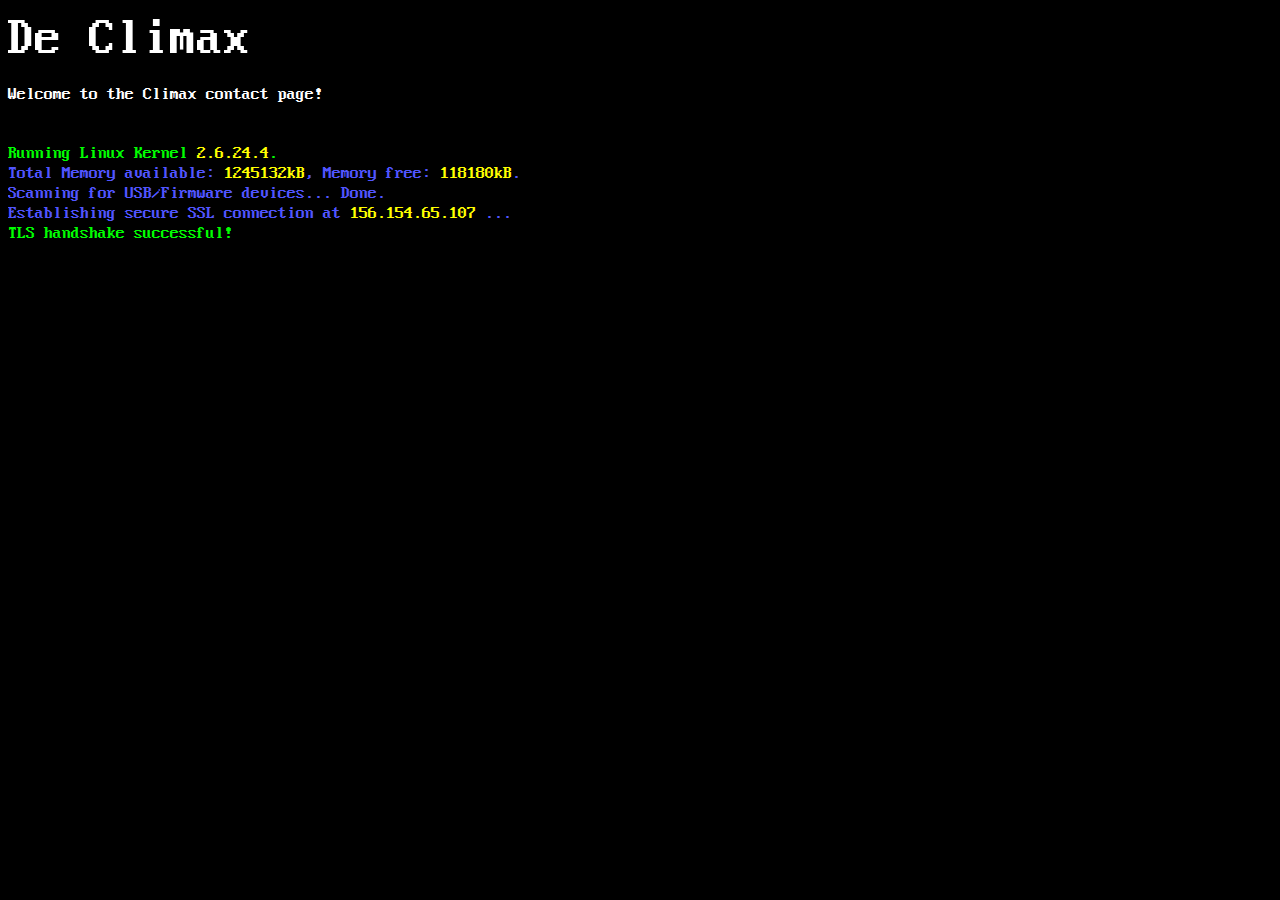
==== index.html @ 992b4d42 "Initial commit" ====
<!DOCTYPE html>
<html>
    <head>
        <meta charset="utf-8">
        <title>De Climax | Contact</title>
        <meta name="description" content="Contact page for the Climax site">
        <meta name="author" content="Sander Murray">
        <link rel="apple-touch-icon" sizes="180x180" href="/favicon/apple-touch-icon.png">
        <link rel="icon" type="image/png" sizes="32x32" href="/favicon/favicon-32x32.png">
        <link rel="icon" type="image/png" sizes="16x16" href="/favicon/favicon-16x16.png">
        <link rel="icon" href="favicon/favicon.ico" type="image/x-icon">
        <link rel="stylesheet" type="text/css" href="../css_main.css">
        <link rel="stylesheet" type="text/css" href="css_about.css">
        <script src="src/ascii-progress.js"></script>
        <!-- <script src="https://code.jquery.com/jquery-3.6.0.min.js"></script> -->
        <style>
            @font-face {
                font-family: '8x16_asciiregular';
                src: url('/8x16-ascii-webfont.woff2') format('woff2'),
                    url('/8x16-ascii-webfont.woff') format('woff');
                Font-weight: normal;
                font-style: normal;
                }

            body {
                background-color: black;
            }
            #frame {
                font-family: '8x16_asciiregular', Arial, sans-serif;
                font-weight:normal;
                font-style:normal;
                font-size: 18px;
                color: #FFFFFF;
                }
            #aaaa {
                margin-top: 13px;
                margin-bottom: 13px;
                font-size: 53px;
            }
            #aaab {
                margin-bottom: 40px;
            }
            #aaac {
                color: #00FF00;
                margin: 1px 0px;
            }
            #aaad, #aaae, #aaaf, #aaag {
                color: #5155ff;
                margin: 1px 0px;
            }
            </style>
            <script>
                window.onload = function(){
                    setTimeout(() => {  document.getElementById("aaac").style.visibility = "visible"; }, 100);
                    setTimeout(() => {  document.getElementById("aaad").style.visibility = "visible"; }, 150);
                    setTimeout(() => {  document.getElementById("aaae").style.visibility = "visible"; }, 200);
                    setTimeout(() => {  document.getElementById("aaae1").style.visibility = "visible"; }, 400);
                    setTimeout(() => {  document.getElementById("aaaf").style.visibility = "visible"; }, 500);
                    setTimeout(() => {  document.getElementById("aaag").style.visibility = "visible"; }, 600);
                    setTimeout(() => {  document.getElementById("aaah").style.visibility = "visible"; }, 675);
                    setTimeout(() => {  
                        var progressBar = new AsciiProgress("progressbar",{
                            openCharacter: "",
                            loadedCharacter: ".",
                            backgroundCharacter: " ",
                            closeCharacter: "",
                            length: 50,
                            value: 100,
                            completeAt: 100,
                            showPercent: false,
                            showComment: false,
                            });
                        progressbar.setValue(10);
                    }, 750);
                }
                
    
            </script>
    </head>

    <body>
        <div id="frame">
            <div id="header">
                <p id="aaaa">De Climax</p>
                <p id="aaab">Welcome to the Climax contact page!</p>
            </div>
            <div id="startuptext" style="visibility:hidden">
                <p id="aaac">Running Linux Kernel<span style="color: #FFFF00;"> 2.6.24.4</span>.</p>
                <p id="aaad">Total Memory available:<span style="color: #FFFF00;"> 1245132kB</span>, Memory free:<span style="color: #FFFF00;"> 118180kB</span>.</p>
                <p id="aaae">Scanning for USB/Firmware devices... <span id="aaae1" style="visibility:hidden">Done.</span></p><!--animation-->
                <p id="aaaf">Establishing secure SSL connection at <span style="color: #FFFF00;">156.154.65.107</span> ...</p>
                <p id="aaag"><span style="color: #00FF00">TLS handshake successful!</span></p>
                <div id="progressbar"style="visibility:visible"></div>

            </div>
            <div id="interface">

            </div>
        </div>
    </body>
</html>
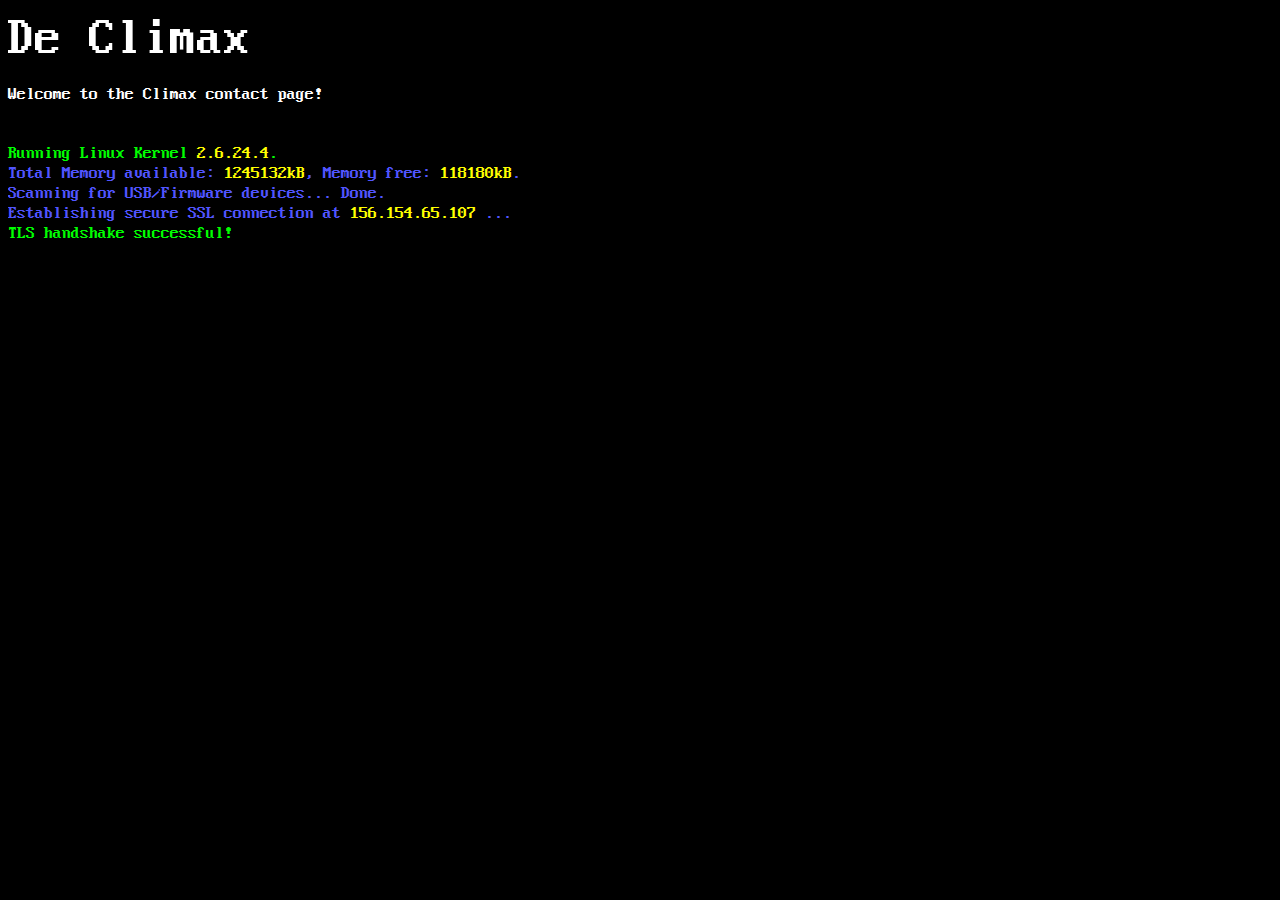
==== commit 67af9030: "fixed font" ====
--- a/index.html
+++ b/index.html
@@ -16,8 +16,8 @@
         <style>
             @font-face {
                 font-family: '8x16_asciiregular';
-                src: url('/8x16-ascii-webfont.woff2') format('woff2'),
-                    url('/8x16-ascii-webfont.woff') format('woff');
+                src: url('8x16-ascii-webfont.woff2') format('woff2'),
+                    url('8x16-ascii-webfont.woff') format('woff');
                 Font-weight: normal;
                 font-style: normal;
                 }
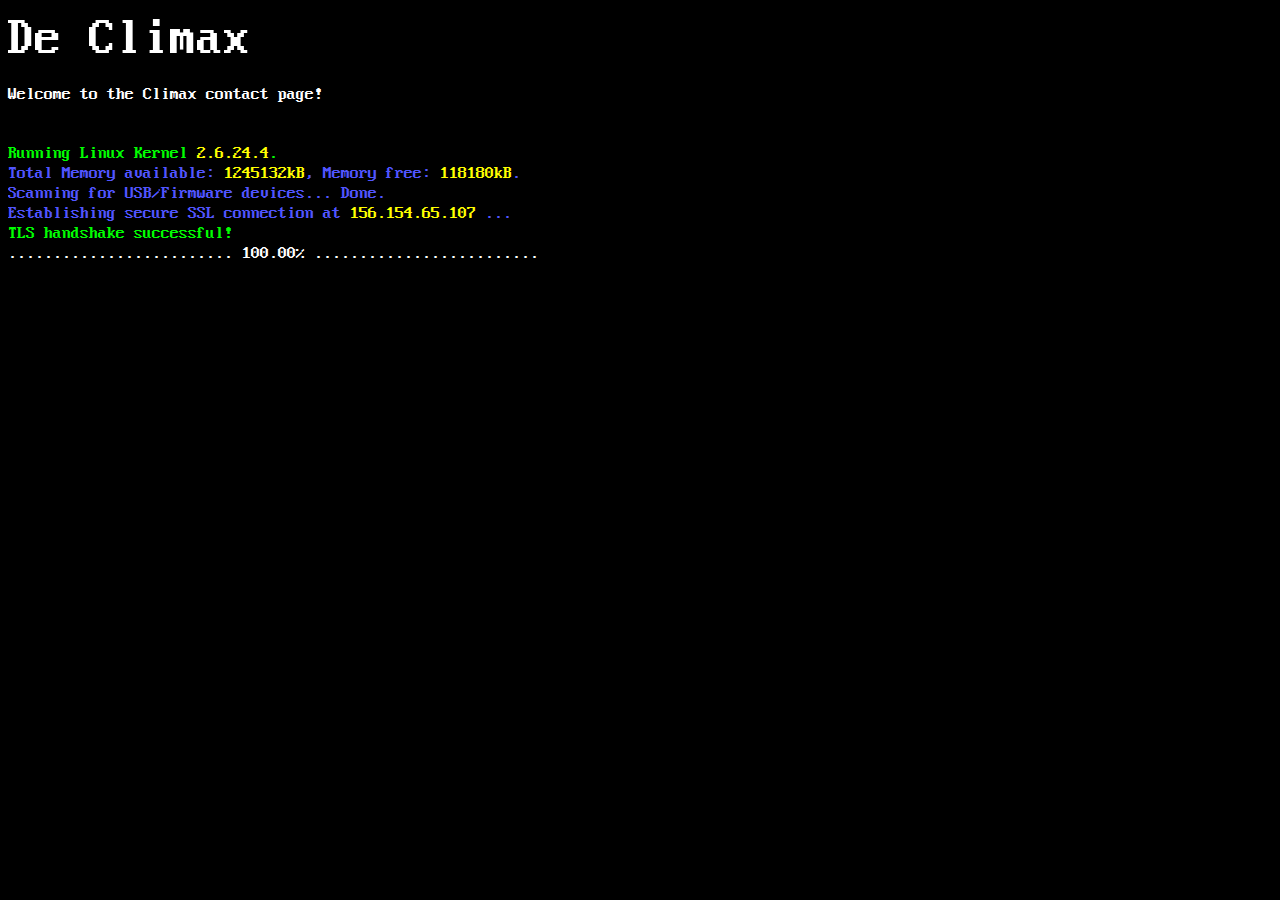
==== commit ca772a7a: "fixed loading bar" ====
--- a/index.html
+++ b/index.html
@@ -9,15 +9,13 @@
         <link rel="icon" type="image/png" sizes="32x32" href="/favicon/favicon-32x32.png">
         <link rel="icon" type="image/png" sizes="16x16" href="/favicon/favicon-16x16.png">
         <link rel="icon" href="favicon/favicon.ico" type="image/x-icon">
-        <link rel="stylesheet" type="text/css" href="../css_main.css">
-        <link rel="stylesheet" type="text/css" href="css_about.css">
         <script src="src/ascii-progress.js"></script>
         <!-- <script src="https://code.jquery.com/jquery-3.6.0.min.js"></script> -->
         <style>
             @font-face {
                 font-family: '8x16_asciiregular';
-                src: url('8x16-ascii-webfont.woff2') format('woff2'),
-                    url('8x16-ascii-webfont.woff') format('woff');
+                src: url('src/8x16-ascii-webfont.woff2') format('woff2'),
+                    url('src/8x16-ascii-webfont.woff') format('woff');
                 Font-weight: normal;
                 font-style: normal;
                 }
@@ -50,28 +48,27 @@
             }
             </style>
             <script>
-                window.onload = function(){
-                    setTimeout(() => {  document.getElementById("aaac").style.visibility = "visible"; }, 100);
-                    setTimeout(() => {  document.getElementById("aaad").style.visibility = "visible"; }, 150);
-                    setTimeout(() => {  document.getElementById("aaae").style.visibility = "visible"; }, 200);
-                    setTimeout(() => {  document.getElementById("aaae1").style.visibility = "visible"; }, 400);
-                    setTimeout(() => {  document.getElementById("aaaf").style.visibility = "visible"; }, 500);
-                    setTimeout(() => {  document.getElementById("aaag").style.visibility = "visible"; }, 600);
-                    setTimeout(() => {  document.getElementById("aaah").style.visibility = "visible"; }, 675);
-                    setTimeout(() => {  
-                        var progressBar = new AsciiProgress("progressbar",{
-                            openCharacter: "",
-                            loadedCharacter: ".",
-                            backgroundCharacter: " ",
-                            closeCharacter: "",
-                            length: 50,
-                            value: 100,
-                            completeAt: 100,
-                            showPercent: false,
-                            showComment: false,
-                            });
-                        progressbar.setValue(10);
-                    }, 750);
+                window.onload = function(){  
+                    var progressBar = new AsciiProgress("progressbar",{
+                        openCharacter: "",
+                        loadedCharacter: ".",
+                        backgroundCharacter: " ",
+                        closeCharacter: "",
+                        length: 50,
+                        value: 100,
+                        completeAt: 100,
+                        showPercent: true,
+                        showComment: false,
+                        });
+                        progressBar.setValue(0);
+                    setTimeout(() => {  document.getElementById("aaac").style.visibility = "visible"; progressBar.setValue(10); }, 100);
+                    setTimeout(() => {  document.getElementById("aaad").style.visibility = "visible"; progressBar.setValue(13); }, 150);
+                    setTimeout(() => {  document.getElementById("aaae").style.visibility = "visible"; progressBar.setValue(24); }, 200);
+                    setTimeout(() => {  document.getElementById("aaae1").style.visibility = "visible"; progressBar.setValue(50); }, 400);
+                    setTimeout(() => {  document.getElementById("aaaf").style.visibility = "visible"; progressBar.setValue(78); }, 500);
+                    setTimeout(() => {  document.getElementById("aaag").style.visibility = "visible"; progressBar.setValue(100); }, 600);
+                    // setTimeout(() => {  document.getElementById("aaah").style.visibility = "visible"; }, 675);
+                    
                 }
                 
     
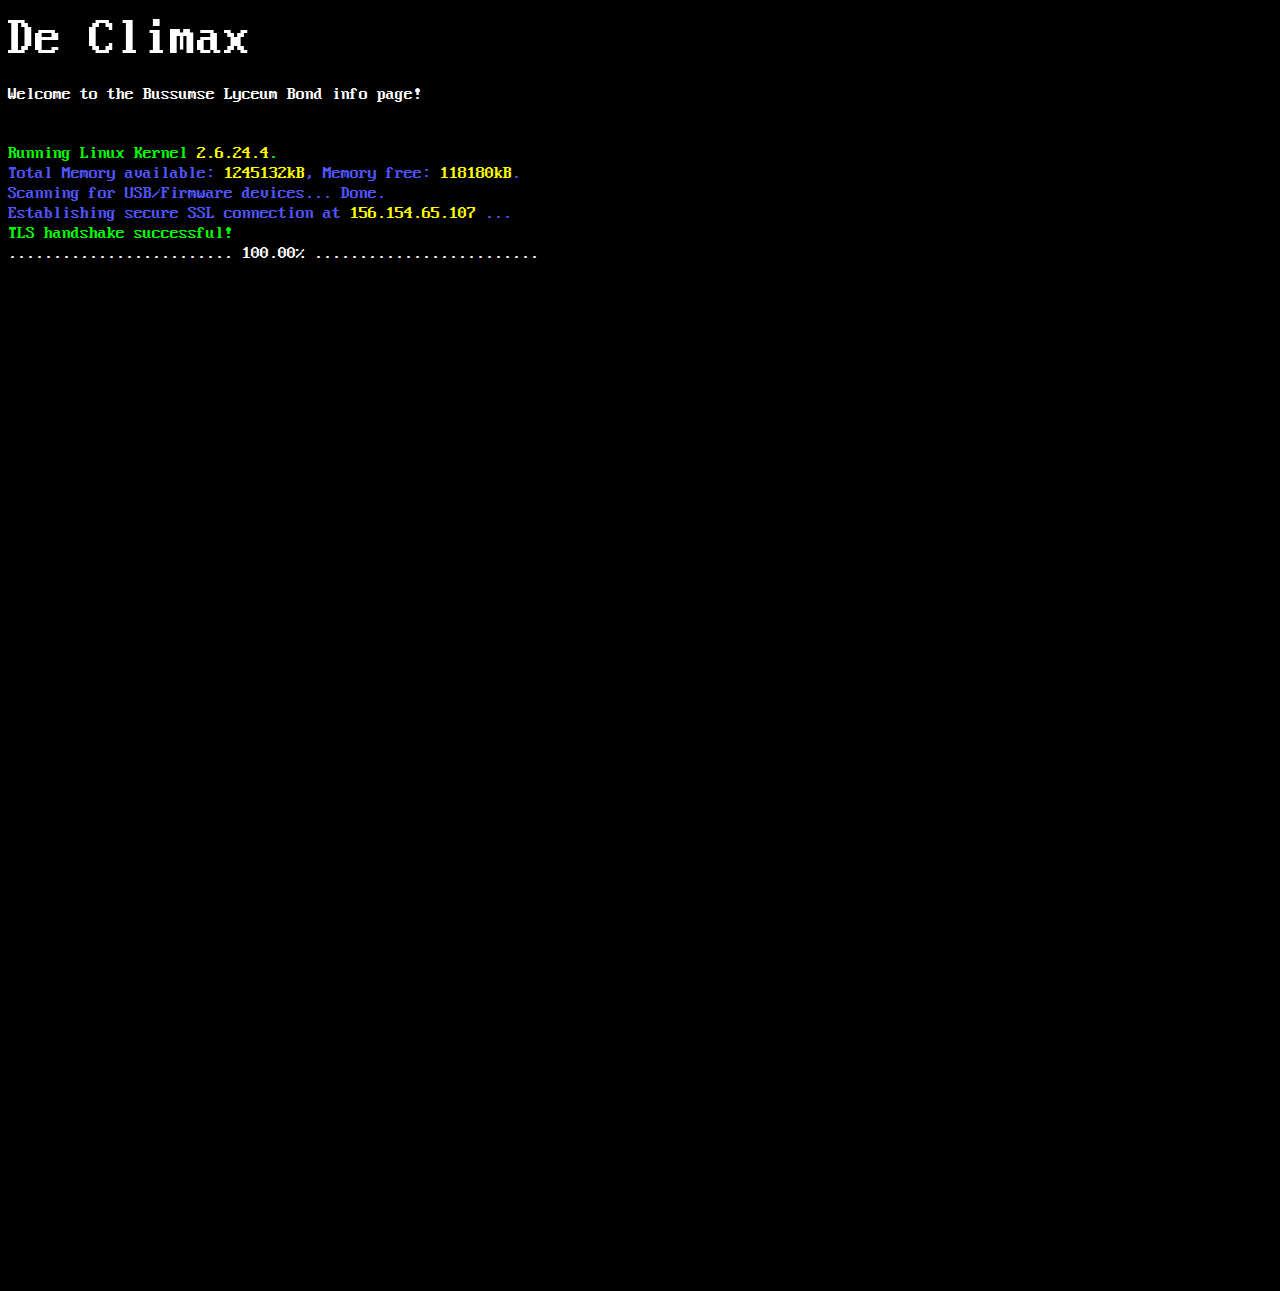
==== commit 5e352974: "added poster and disapearing text" ====
--- a/index.html
+++ b/index.html
@@ -46,6 +46,10 @@
                 color: #5155ff;
                 margin: 1px 0px;
             }
+
+            #poster {
+                height: 75vw;
+            }
             </style>
             <script>
                 window.onload = function(){  
@@ -67,7 +71,12 @@
                     setTimeout(() => {  document.getElementById("aaae1").style.visibility = "visible"; progressBar.setValue(50); }, 400);
                     setTimeout(() => {  document.getElementById("aaaf").style.visibility = "visible"; progressBar.setValue(78); }, 500);
                     setTimeout(() => {  document.getElementById("aaag").style.visibility = "visible"; progressBar.setValue(100); }, 600);
-                    // setTimeout(() => {  document.getElementById("aaah").style.visibility = "visible"; }, 675);
+                    setTimeout(() => {  document.getElementById("aaac").style.visibility = "hidden"; 
+                    document.getElementById("aaac").style.visibility = "hidden"; document.getElementById("aaad").style.visibility = "hidden";
+                    document.getElementById("aaae").style.visibility = "hidden"; document.getElementById("aaae1").style.visibility = "hidden"; 
+                    document.getElementById("aaaf").style.visibility = "hidden"; document.getElementById("aaag").style.visibility = "hidden";
+                    document.getElementById("progressbar").style.visibility = "hidden"; document.getElementById("startuptext").style.height = "0"; 
+                    document.getElementById("main").style.visibility = "visible"; }, 850);
                     
                 }
                 
@@ -79,7 +88,7 @@
         <div id="frame">
             <div id="header">
                 <p id="aaaa">De Climax</p>
-                <p id="aaab">Welcome to the Climax contact page!</p>
+                <p id="aaab">Welcome to the Bussumse Lyceum Bond info page!</p>
             </div>
             <div id="startuptext" style="visibility:hidden">
                 <p id="aaac">Running Linux Kernel<span style="color: #FFFF00;"> 2.6.24.4</span>.</p>
@@ -90,8 +99,9 @@
                 <div id="progressbar"style="visibility:visible"></div>
 
             </div>
-            <div id="interface">
-
+            <div id="main" style="visibility:hidden">
+                <p>Volgende evenement:</p>
+                <img id="poster" src="/src/img/wwl22.jpg">
             </div>
         </div>
     </body>
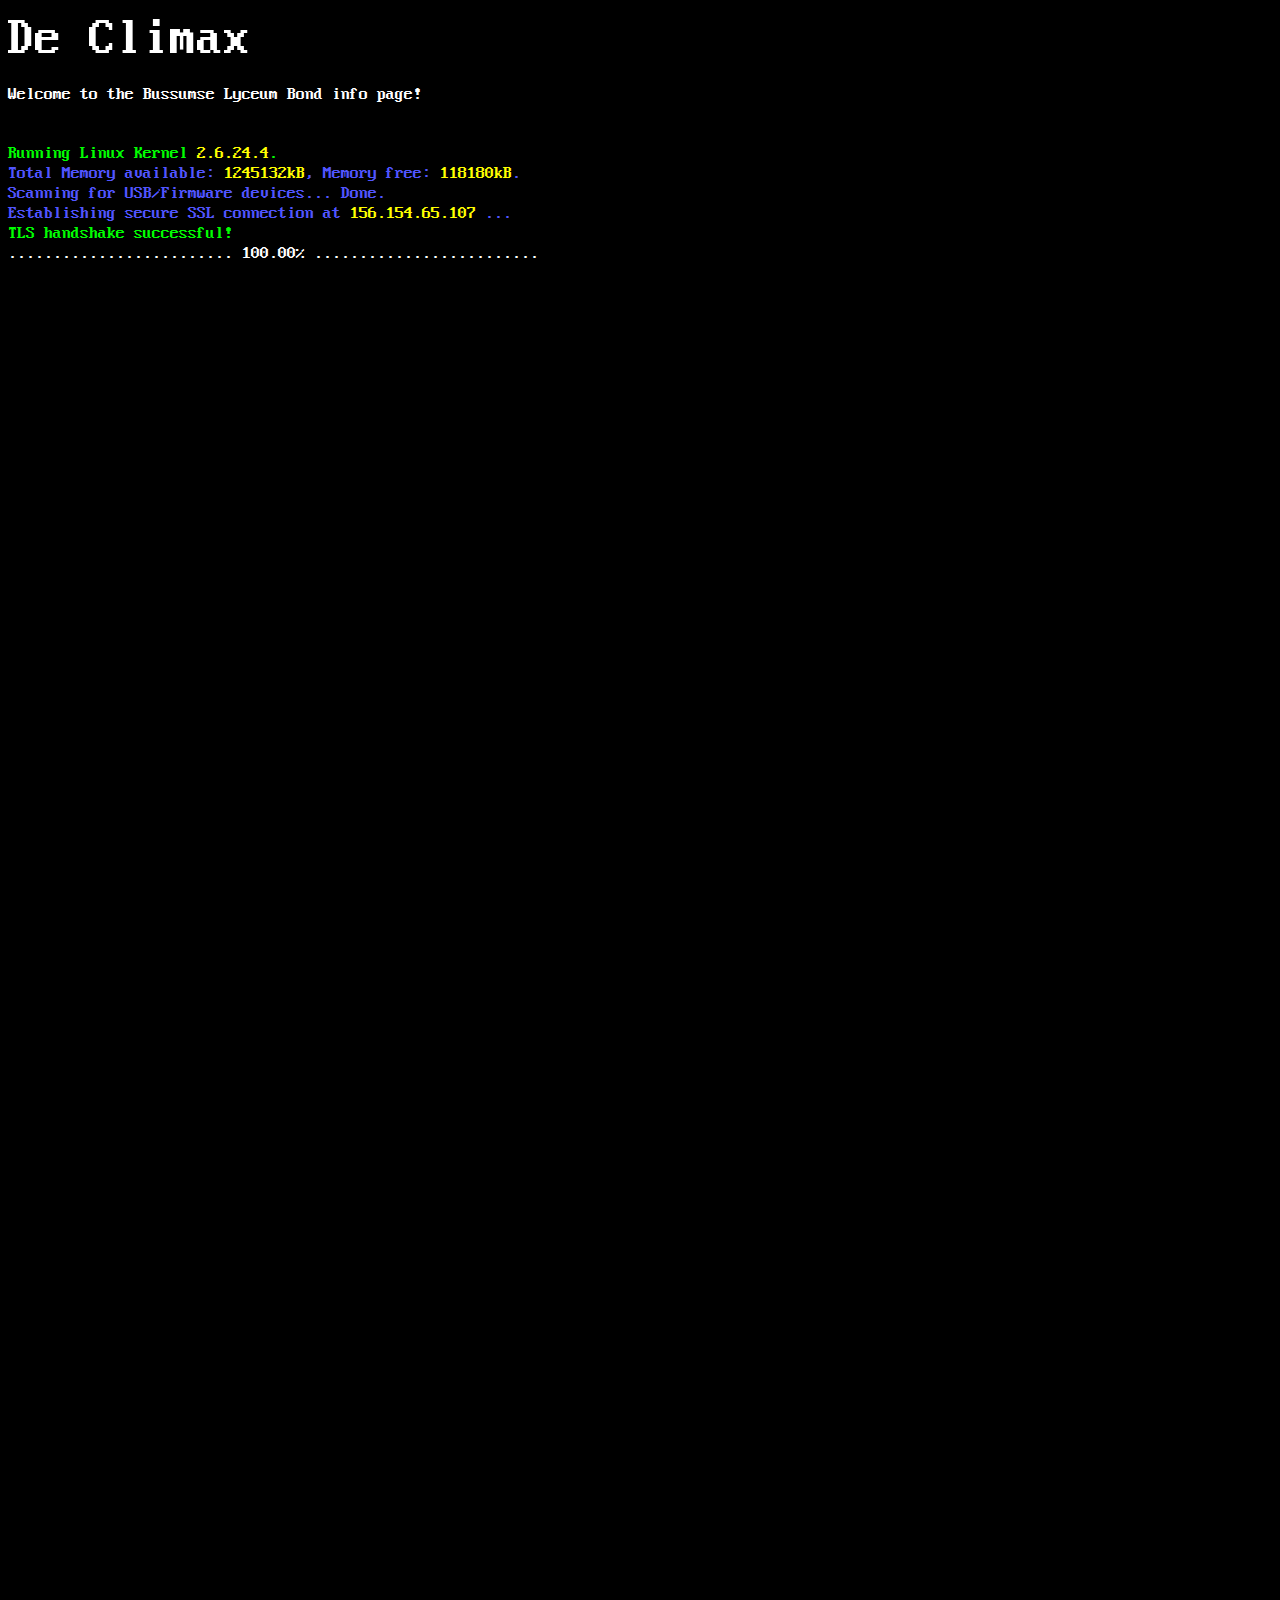
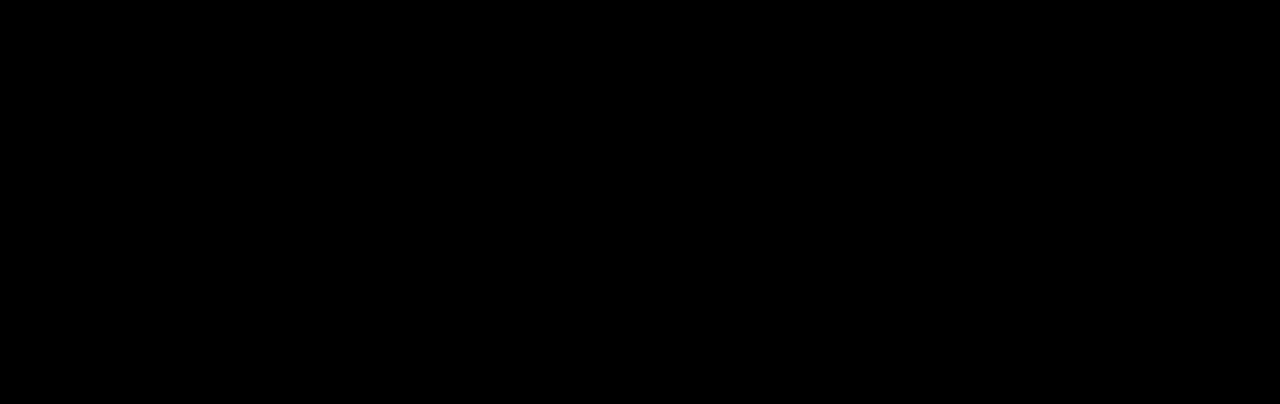
==== commit 10a44e39: "trying to moblile" ====
--- a/index.html
+++ b/index.html
@@ -34,9 +34,11 @@
                 margin-top: 13px;
                 margin-bottom: 13px;
                 font-size: 53px;
+                
             }
             #aaab {
                 margin-bottom: 40px;
+    
             }
             #aaac {
                 color: #00FF00;
@@ -48,7 +50,7 @@
             }
 
             #poster {
-                height: 75vw;
+                width: 100%;
             }
             </style>
             <script>
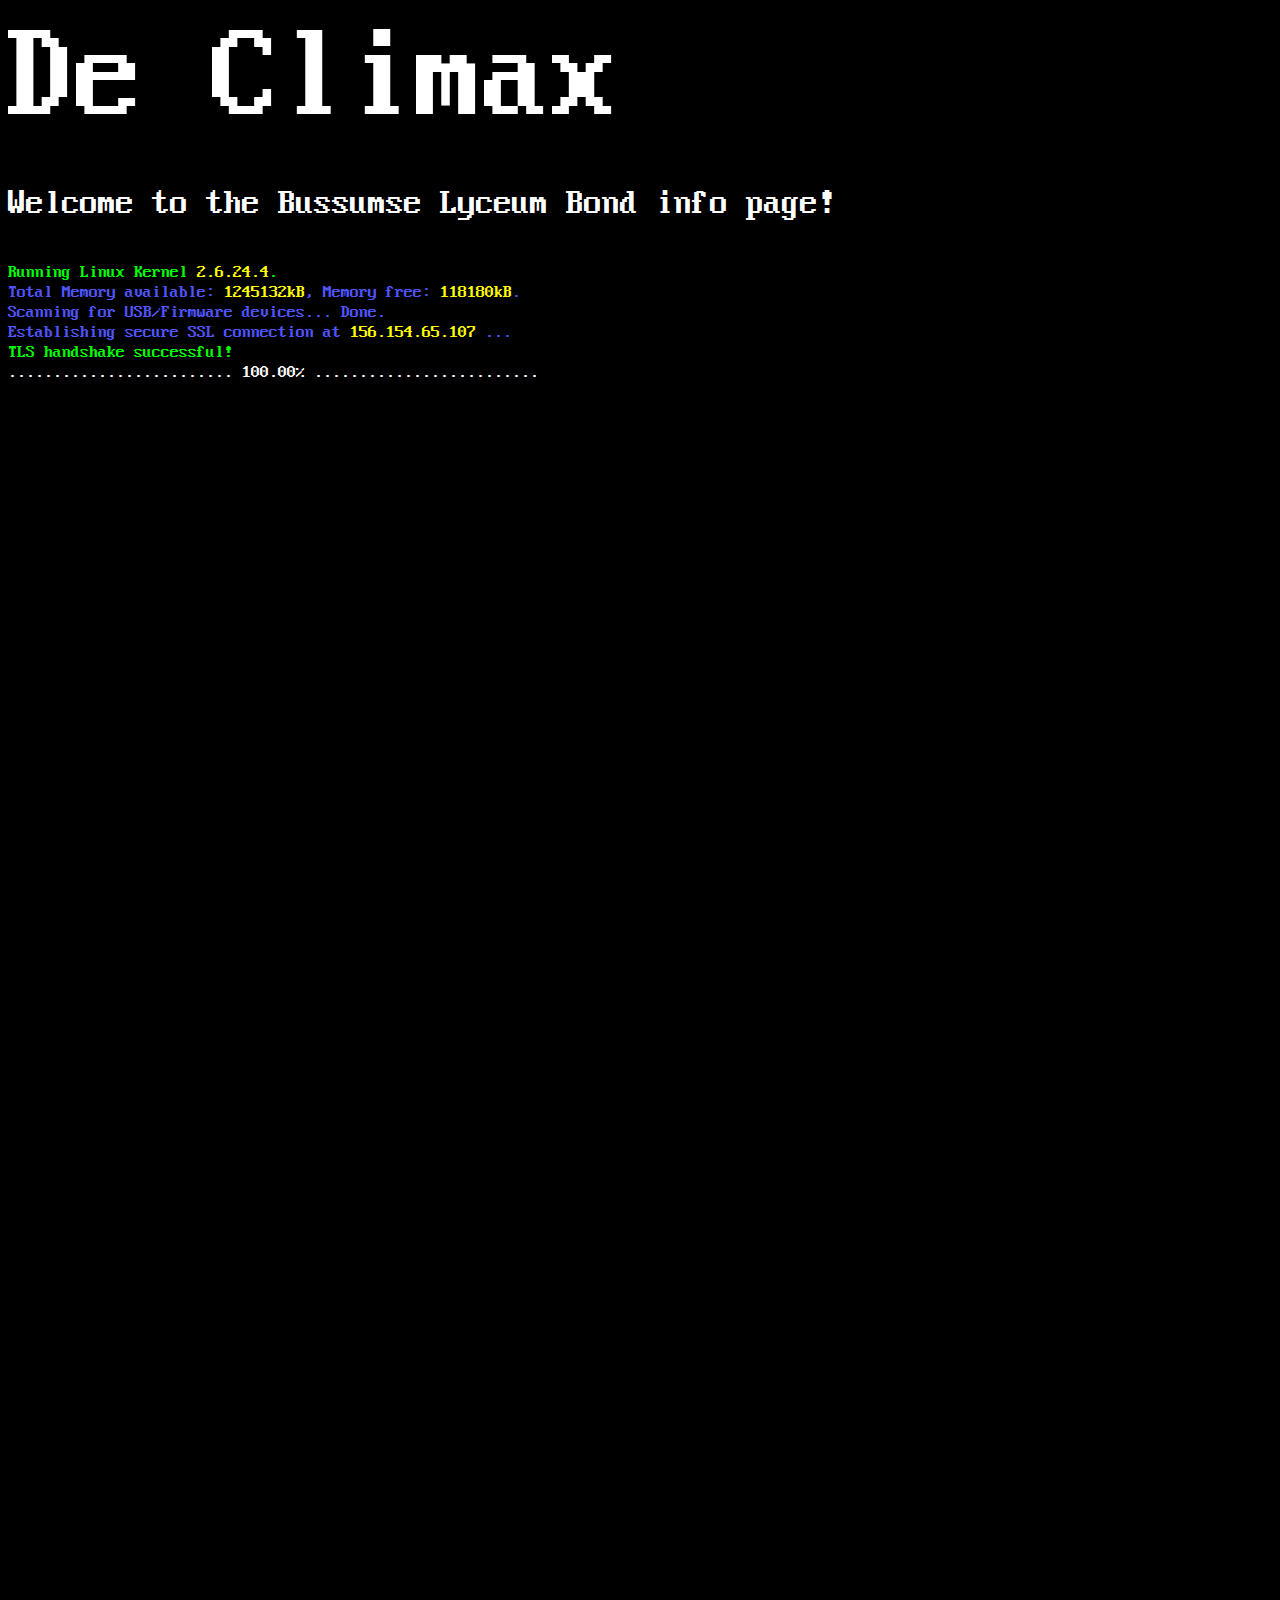
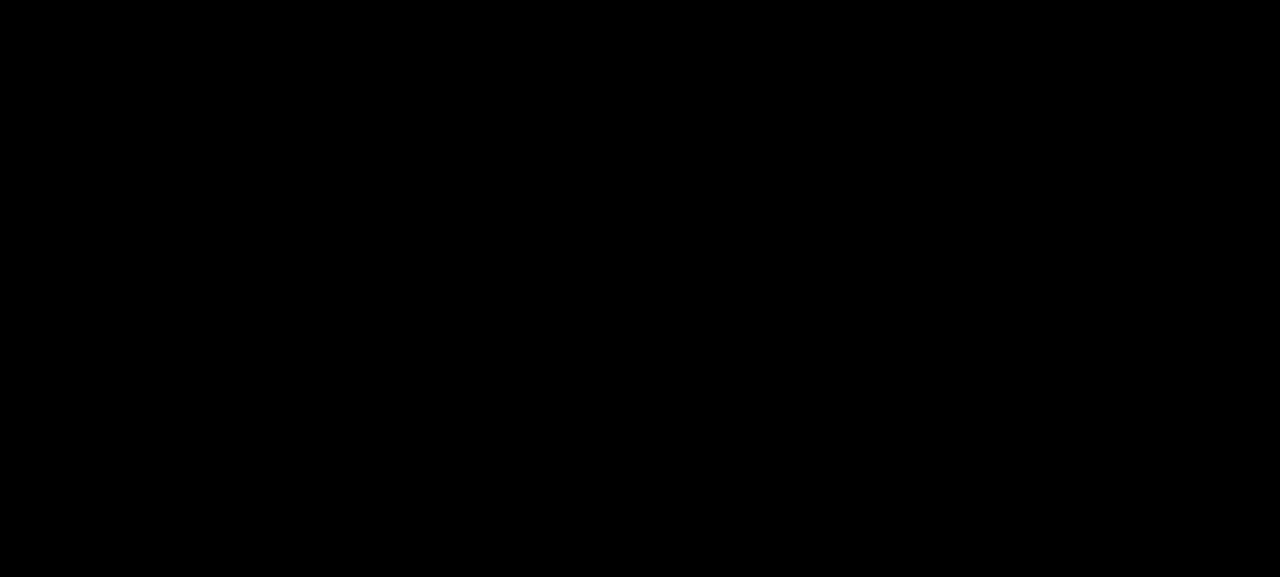
==== commit 1fd408c5: "trying to scale" ====
--- a/index.html
+++ b/index.html
@@ -33,12 +33,12 @@
             #aaaa {
                 margin-top: 13px;
                 margin-bottom: 13px;
-                font-size: 53px;
+                font-size: 15vh;
                 
             }
             #aaab {
                 margin-bottom: 40px;
-    
+                font-size: 4vh;
             }
             #aaac {
                 color: #00FF00;
@@ -102,8 +102,8 @@
 
             </div>
             <div id="main" style="visibility:hidden">
-                <p>Volgende evenement:</p>
-                <img id="poster" src="/src/img/wwl22.jpg">
+                <p style="font-size: 4vh;">Volgende evenement:</p>
+                <a href="https://eventix.shop/b3dmj9qv"><img id="poster" src="/src/img/wwl22.jpg" ></a>
             </div>
         </div>
     </body>
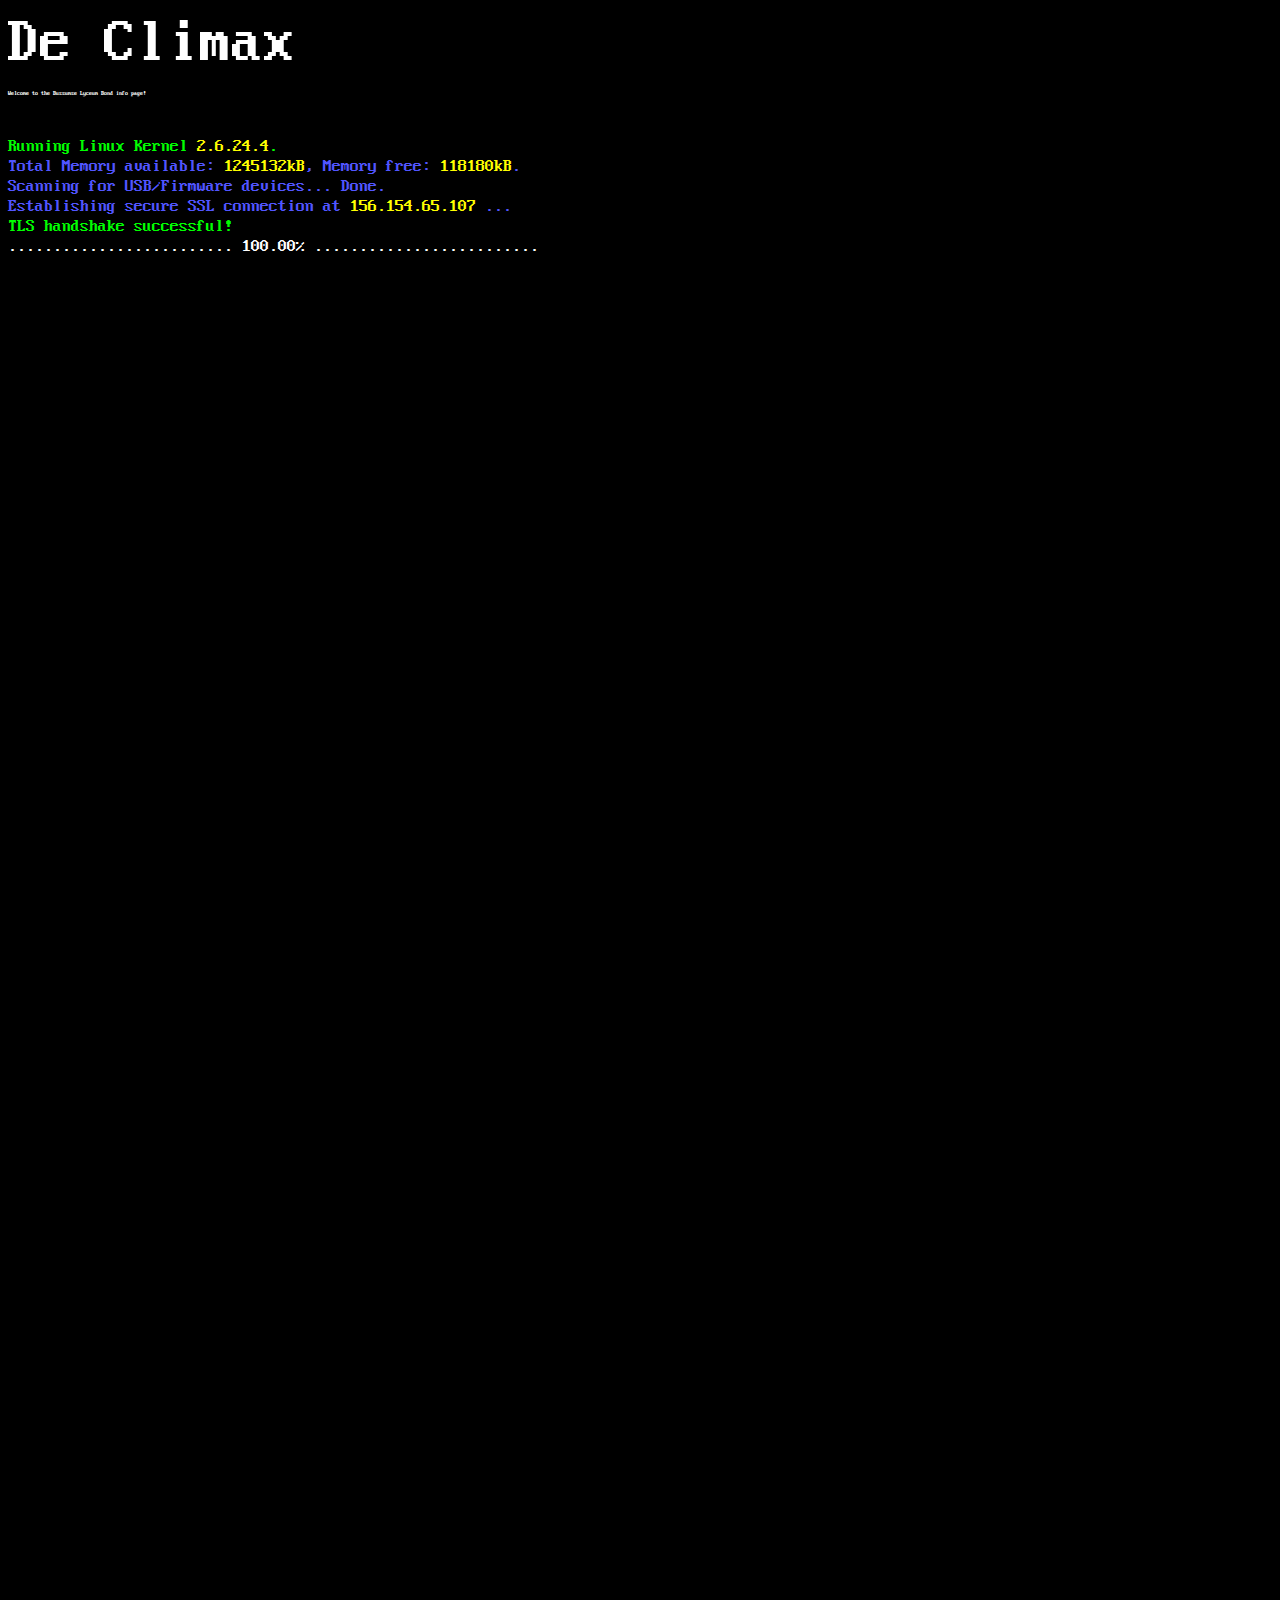
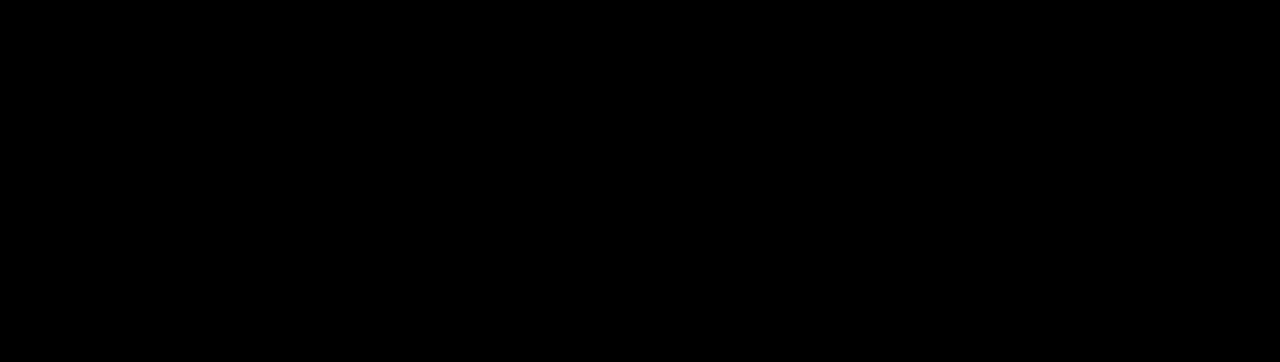
==== commit 6328b7be: "idk" ====
--- a/index.html
+++ b/index.html
@@ -33,12 +33,12 @@
             #aaaa {
                 margin-top: 13px;
                 margin-bottom: 13px;
-                font-size: 15vh;
+                font-size: 7vh;
                 
             }
             #aaab {
                 margin-bottom: 40px;
-                font-size: 4vh;
+                font-size: 0.7vh;
             }
             #aaac {
                 color: #00FF00;
@@ -102,7 +102,7 @@
 
             </div>
             <div id="main" style="visibility:hidden">
-                <p style="font-size: 4vh;">Volgende evenement:</p>
+                <p style="font-size: 0.7vh;">Volgende evenement:</p>
                 <a href="https://eventix.shop/b3dmj9qv"><img id="poster" src="/src/img/wwl22.jpg" ></a>
             </div>
         </div>
